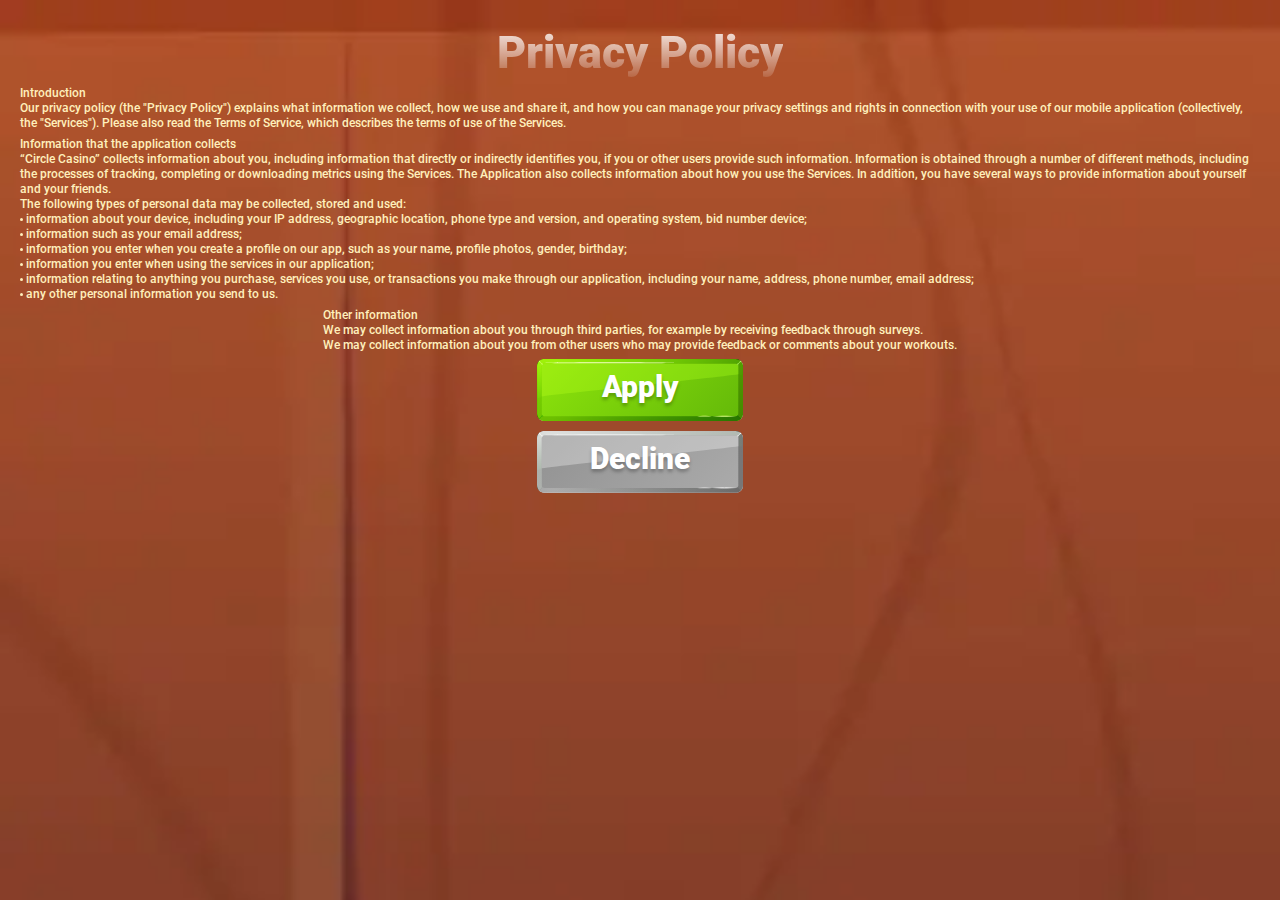
==== index.html @ 97df94d5 "commit 1 - new project" ====
<!DOCTYPE html>
<html lang="ru">

<head>
	<title>Circle casino</title>
	<meta charset="UTF-8">
	<meta name="format-detection" content="telephone=no">
	<!-- <style>body{opacity: 0;}</style> -->
	<link rel="stylesheet" href="css/style.min.css?_v=20220218115538">
	<link rel="shortcut icon" href="favicon.ico">
	<!-- <meta name="robots" content="noindex, nofollow"> -->
	<meta name="viewport" content="width=device-width, initial-scale=1.0">
</head>

<body>
	<div class="preloader">
		<div class="preloader__acces acces-preloader">
			<div class="acces-preloader__title text text_pre">
				Privacy Policy
			</div>
			<div class="acces-preloader__text text-pre">
				Introduction <br>
				Our privacy policy (the "Privacy Policy") explains what information we collect, how we use and share it,
				and how you can manage your privacy settings and rights in connection with your use of our mobile
				application (collectively, the "Services"). Please also read the Terms of Service, which describes the
				terms of use of the Services.
			</div>

			<div class="acces-preloader__text text-pre">
				Information that the application collects <br>
				“Circle Casino” collects information about you, including information that directly or indirectly identifies
				you, if you or other users provide such information. Information is obtained through a number of
				different methods, including the processes of tracking, completing or downloading metrics using the
				Services. The Application also collects information about how you use the Services. In addition, you have
				several ways to provide information about yourself and your friends.
				<ul class="preloader__list">
					<li class="preloader__text text-pre text-pre_list-main">The following types of personal data may be
						collected, stored and used:</li>
					<li class="preloader__text text-pre text-pre_list">information about your device, including your IP
						address, geographic location, phone type and version,
						and operating system, bid number device;</li>
					<li class="preloader__text text-pre text-pre_list">information such as your email address;</li>
					<li class="preloader__text text-pre text-pre_list">information you enter when you create a profile on
						our app, such as your name, profile photos, gender, birthday;</li>
					<li class="preloader__text text-pre text-pre_list">information you enter when using the services in
						our application; </li>
					<li class="preloader__text text-pre text-pre_list">information relating to anything you purchase,
						services you use, or transactions you make through our application, including your name, address,
						phone number, email address;</li>
					<li class="preloader__text text-pre text-pre_list">any other personal information you send to us.</li>
				</ul>
			</div>

			<div class="acces-preloader__text text-pre">
				Other information <br>
				We may collect information about you through third parties, for example by receiving feedback through
				surveys. <br>
				We may collect information about you from other users who may provide feedback or comments about your
				workouts.
			</div>

			<div class="acces-preloader__buttons">
				<button type="button" class="acces-preloader__button acces-preloader__button_apply">
					<img src="img/icons/btn-green.svg" alt="Image button">
					<div class="acces-preloader__button-text">Apply</div>
				</button>
				<button type="button" class="acces-preloader__button acces-preloader__button_decline">
					<img src="img/icons/btn-gray.svg" alt="Image button">
					<div class="acces-preloader__button-text">Decline</div>
				</button>
			</div>

		</div>
	</div>
	<main class="wrapper">
		<div class="wrapper__header header">
			<div class="header__row">
				<a href="#" class="header__back _hide">
					<img src="img/icons/btn-back.svg" alt="Image button">
				</a>
				<a href="#" class="header__wheel">
					<img src="img/icons/wheel.svg" alt="Image wheel">
				</a>
				<div class="header__points">
					<div class="header__gold">
						<img src="img/icons/gold.svg" alt="Image gold">
					</div>
					<div class="header__block-text">
						<p>20</p>
					</div>
				</div>
				<a href="shop.html" class="header__shop">
					<img src="img/icons/shop.svg" alt="Image shop">
				</a>
			</div>
		</div>
		<div class="wrapper__content content">
			<div class="content__box">
				<div class="content__images">
					<img src="img/main/wheel-main.svg" alt="Image wheel">
					<div class="content__image">
						<picture><source srcset="img/icons/logo.webp" type="image/webp"><img src="img/icons/logo.png" alt="Image logo"></picture>
					</div>
				</div>
				<div class="content__text">
					<p>level</p>
					<p>2</p>
				</div>
				<div class="content__body">
					<div class="content__slider swiper">
						<div class="content__wrapper swiper-wrapper">
							<div data-marker="3" class="content__slide swiper-slide">
								<div class="content__knife content__knife_one _lock">
									<img src="img/shop/knife-3.svg" alt="Image knife" class="_lock">
								</div>
							</div>
							<div data-marker="1" class="content__slide swiper-slide">
								<div class="content__knife content__knife_two">
									<img src="img/shop/knife-1.svg" alt="Image knife">
								</div>
							</div>
							<div data-marker="4" class="content__slide swiper-slide">
								<div class="content__knife content__knife_three _lock">
									<img src="img/shop/knife-4.svg" alt="Image knife" class="_lock">
								</div>
							</div>
							<div data-marker="2" class="content__slide swiper-slide">
								<div class="content__knife content__knife_four _lock">
									<img src="img/shop/knife-2.svg" alt="Image knife" class="_lock">
								</div>
							</div>
						</div>
					</div>
				</div>
				<!-- <a href="game.html" class="content__button"> -->
				<button type="button" class="content__button">
					<img src="img/icons/btn-green.svg" alt="Image button">
					<div class="content__button-text">play</div>
				</button>
			</div>
		</div>
	</main>

	<script src="js/app.min.js?_v=20220218115538"></script>
</body>

</html>
---- css/style.min.css ----
@charset "UTF-8";@font-face{font-family:Roboto;font-display:swap;src:url(../fonts/Roboto-Black.woff2) format("woff2"),url(../fonts/Roboto-Black.woff) format("woff");font-weight:900;font-style:normal}@font-face{font-family:Roboto;font-display:swap;src:url(../fonts/Roboto-Medium.woff2) format("woff2"),url(../fonts/Roboto-Medium.woff) format("woff");font-weight:500;font-style:normal}@font-face{font-family:Roboto;font-display:swap;src:url(../fonts/Roboto-Bold.woff2) format("woff2"),url(../fonts/Roboto-Bold.woff) format("woff");font-weight:700;font-style:normal}*{padding:0;margin:0;border:0}*,:after,:before{-webkit-box-sizing:border-box;box-sizing:border-box}body,html{height:100%;min-width:320px}body{color:#000;line-height:1;font-family:Roboto;font-size:1rem;-ms-text-size-adjust:100%;-moz-text-size-adjust:100%;-webkit-text-size-adjust:100%;-webkit-font-smoothing:antialiased;-moz-osx-font-smoothing:grayscale}button,input,textarea{font-family:Roboto;font-size:inherit}button{cursor:pointer;color:inherit;background-color:inherit}a{color:inherit}a:link,a:visited{text-decoration:none}a:hover{text-decoration:none}ul li{list-style:none}img{vertical-align:top}h1,h2,h3,h4,h5,h6{font-weight:inherit;font-size:inherit}body{opacity:0;visibility:hidden;position:relative;top:-120%;-webkit-transition:opacity .3s ease 0s;-o-transition:opacity .3s ease 0s;transition:opacity .3s ease 0s}body._lock{overflow:hidden;-ms-touch-action:none;touch-action:none}body._loaded{opacity:1;visibility:visible;top:0}.no-webp .wrapper{background:url(../img/main/bg.jpg) 0 0/cover no-repeat}.wrapper{min-height:100vh;display:none;-webkit-box-orient:vertical;-webkit-box-direction:normal;-ms-flex-direction:column;flex-direction:column;overflow:hidden;position:relative}.wrapper::before{content:"";position:absolute;top:-150%;left:0;width:100%;height:100%;background:rgba(43,42,42,.81);-webkit-transition:all .3s ease 1s;-o-transition:all .3s ease 1s;transition:all .3s ease 1s;z-index:2}.wrapper._visible{display:-webkit-box;display:-ms-flexbox;display:flex}.wrapper>main{-webkit-box-flex:1;-ms-flex:1 1 auto;flex:1 1 auto}.wrapper>*{min-width:0}.wrapper._bg::before{top:0}[class*=__container]{padding:0 .3125rem}.no-webp .preloader{background:url(../img/main/bg.jpg) 0 0/cover no-repeat}.preloader{width:100%;min-height:100%;-webkit-transition:opacity .5s ease 0s;-o-transition:opacity .5s ease 0s;transition:opacity .5s ease 0s}.preloader._hide{position:absolute;top:-150%;left:0;opacity:0;visibility:hidden;-webkit-transition:opacity .3s ease 0s;-o-transition:opacity .3s ease 0s;transition:opacity .3s ease 0s}.acces-preloader{padding:1.25rem 1.25rem 2.5rem;display:-webkit-box;display:-ms-flexbox;display:flex;-webkit-box-orient:vertical;-webkit-box-direction:normal;-ms-flex-direction:column;flex-direction:column;-webkit-box-pack:center;-ms-flex-pack:center;justify-content:center;-webkit-box-align:center;-ms-flex-align:center;align-items:center;overflow:auto}.acces-preloader._hide{display:none}.acces-preloader__text{padding-bottom:.375rem}.acces-preloader__buttons{display:-webkit-box;display:-ms-flexbox;display:flex;-webkit-box-orient:vertical;-webkit-box-direction:normal;-ms-flex-direction:column;flex-direction:column;-webkit-box-align:center;-ms-flex-align:center;align-items:center;gap:.625rem}.acces-preloader__button{position:relative}.acces-preloader__button:active{-webkit-transform:translateY(2px);-ms-transform:translateY(2px);transform:translateY(2px)}.acces-preloader__button img{width:12.875rem}.acces-preloader__button-text{position:absolute;top:.625rem;left:50%;-webkit-transform:translateX(-50%);-ms-transform:translateX(-50%);transform:translateX(-50%);font-weight:900;font-size:1.875rem;line-height:2.1875rem;color:#fff;text-shadow:0 3.35135px 3.35135px rgba(0,0,0,.25)}.text-pre{line-height:.9375rem;font-weight:500;font-size:.75rem;color:#fff0bc}.text-pre_list{padding-left:.375rem;position:relative}.text-pre_list::before{content:"";position:absolute;top:6px;left:0;width:3px;height:3px;border-radius:50%;background-color:#fff0bc}.header{position:relative;z-index:1;padding:0 .625rem}.header__row{display:-ms-grid;display:grid;-ms-grid-columns:3.4375rem 1fr 3.4375rem;grid-template-columns:3.4375rem 1fr 3.4375rem;gap:1rem;padding-top:1.625rem}.header__back{-ms-grid-column-align:center;justify-self:center}.header__back._hide{display:none}.header__back._not-visible{opacity:0;visibility:hidden}.header__wheel{-ms-grid-column-align:center;justify-self:center}.header__wheel._hide{display:none}.header__points{display:-webkit-box;display:-ms-flexbox;display:flex;position:relative}.header__gold{position:absolute;top:-4px;left:-8px}.header__gold img{width:3.75rem}.header__block-text{background:#512418;border-radius:26.5px;-webkit-box-flex:1;-ms-flex:1 1 100%;flex:1 1 100%;display:-webkit-box;display:-ms-flexbox;display:flex;-webkit-box-pack:center;-ms-flex-pack:center;justify-content:center;-webkit-box-align:center;-ms-flex-align:center;align-items:center}.header__block-text._anim p{-webkit-animation:move-points 1s ease;animation:move-points 1s ease}.header__block-text p{font-weight:700;line-height:19px;color:#fff}.header__shop{-ms-grid-column-align:center;justify-self:center}.header__home{-ms-flex-item-align:center;-ms-grid-row-align:center;align-self:center}.content{min-height:calc(100vh - 4.625rem)}.content__box{padding-bottom:4.6875rem}.content__images{position:relative;display:-webkit-box;display:-ms-flexbox;display:flex;-webkit-box-pack:center;-ms-flex-pack:center;justify-content:center;padding-top:.625rem;margin-bottom:1.25rem}.content__images>img{max-width:15.625rem}.content__image{position:absolute;top:-2.5rem;left:50%;-webkit-transform:translateX(-50%);-ms-transform:translateX(-50%);transform:translateX(-50%)}.content__text{width:14.4375rem;height:3.625rem;background:#512418;-webkit-box-shadow:0 4px 0 rgba(155,88,60,.28);box-shadow:0 4px 0 rgba(155,88,60,.28);border-radius:19px;display:-webkit-box;display:-ms-flexbox;display:flex;-webkit-box-pack:center;-ms-flex-pack:center;justify-content:center;-webkit-box-align:center;-ms-flex-align:center;align-items:center;-webkit-box-orient:vertical;-webkit-box-direction:normal;-ms-flex-direction:column;flex-direction:column;margin:0 auto}.content__text p{font-weight:500;line-height:1.1875rem;color:#fff}.content__body{margin-top:1.25rem;min-width:0;margin-bottom:2.5rem}.content__slider{width:100%;height:100%}.content__wrapper{-webkit-box-align:center;-ms-flex-align:center;align-items:center}.content__slide{-webkit-transform:scale(.7);-ms-transform:scale(.7);transform:scale(.7);-webkit-transition:all .3s ease 0s;-o-transition:all .3s ease 0s;transition:all .3s ease 0s}.content__knife{position:relative}.content__knife img{width:8.125rem}.content__knife img._lock{opacity:.5}.content__knife._lock::before{content:"";background:url(../img/icons/lock.svg) center no-repeat;position:absolute;top:50%;left:50%;width:40px;height:40px;-webkit-transform:translate(-50%,-50%) rotate(67deg);-ms-transform:translate(-50%,-50%) rotate(67deg);transform:translate(-50%,-50%) rotate(67deg);z-index:1}.content__knife_one{-webkit-transform:rotate(-70deg);-ms-transform:rotate(-70deg);transform:rotate(-70deg)}.content__knife_three{-webkit-transform:rotate(-65deg);-ms-transform:rotate(-65deg);transform:rotate(-65deg)}.content__knife_three img{width:8.75rem}.content__knife_four{-webkit-transform:rotate(-50deg);-ms-transform:rotate(-50deg);transform:rotate(-50deg)}.content__knife_four img{max-width:5.625rem}.content__knife_four._lock::before{-webkit-transform:translate(-50%,-50%) rotate(50deg);-ms-transform:translate(-50%,-50%) rotate(50deg);transform:translate(-50%,-50%) rotate(50deg)}.content__button{display:block;text-align:center;position:relative;margin:0 auto}.content__button:not(:last-child){margin-bottom:.9375rem}.content__button:active{-webkit-transform:translateY(3px);-ms-transform:translateY(3px);transform:translateY(3px)}.content__button_back{display:none}.content__button_back img{width:246px}.content__button_back._visible{display:block}.content__button-text{position:absolute;top:10px;left:50%;-webkit-transform:translateX(-50%);-ms-transform:translateX(-50%);transform:translateX(-50%);font-weight:900;font-size:2.25rem;line-height:2.625rem;color:#fff;text-transform:uppercase;text-shadow:0 4px 4px rgba(0,0,0,.25)}.content__button-text_again{text-transform:none;white-space:nowrap}.swiper-slide-active{-webkit-transform:scale(1.2);-ms-transform:scale(1.2);transform:scale(1.2)}.shop__box{margin-top:1.25rem;display:-webkit-box;display:-ms-flexbox;display:flex;-webkit-box-orient:vertical;-webkit-box-direction:normal;-ms-flex-direction:column;flex-direction:column;-webkit-box-align:center;-ms-flex-align:center;align-items:center;text-transform:uppercase;margin-bottom:1.875rem}.shop__text{padding-bottom:1.25rem}.shop__row{display:-ms-grid;display:grid;-ms-grid-rows:1fr .625rem 1fr;-ms-grid-columns:1fr .625rem 1fr;grid-template:1fr 1fr/1fr 1fr;gap:.625rem}.shop__item{display:-webkit-box;display:-ms-flexbox;display:flex;-webkit-box-orient:vertical;-webkit-box-direction:normal;-ms-flex-direction:column;flex-direction:column;-webkit-box-align:center;-ms-flex-align:center;align-items:center}.shop__item._buy .shop__button_green{display:none}.shop__item._buy .shop__button._hide{display:block}.shop__top{display:-webkit-box;display:-ms-flexbox;display:flex;-webkit-box-align:center;-ms-flex-align:center;align-items:center;gap:.625rem;padding-bottom:.5rem}.shop__top img{max-width:1.5625rem}.shop__sub-text{font-weight:900;font-size:1.125rem;line-height:1.3125rem;color:#fff}.shop__image-box{width:9.875rem;height:9.875rem;background:-o-radial-gradient(50% 50%,50% 50%,#ffc700 0,#f90 100%);background:radial-gradient(50% 50% at 50% 50%,#ffc700 0,#f90 100%);-webkit-box-shadow:0 4px 4px rgba(0,0,0,.25);box-shadow:0 4px 4px rgba(0,0,0,.25);border-radius:26px;display:-webkit-box;display:-ms-flexbox;display:flex;-webkit-box-pack:center;-ms-flex-pack:center;justify-content:center;margin-bottom:.625rem}.shop__button{position:relative;display:block}.shop__button:active{-webkit-transform:translateY(2px);-ms-transform:translateY(2px);transform:translateY(2px)}.shop__button img{max-width:8.75rem}.shop__button_gray{pointer-events:none}.shop__button._hide{display:none}.shop__buy{position:absolute;top:10px;left:50%;-webkit-transform:translateX(-50%);-ms-transform:translateX(-50%);transform:translateX(-50%);z-index:1;font-weight:900;font-size:1.125rem;line-height:1.3125rem;color:#fff;text-shadow:0 2.27642px 2.27642px rgba(0,0,0,.25)}.text{font-weight:900;font-size:3.5rem;line-height:4.125rem;background-image:-webkit-gradient(linear,left top,left bottom,from(#fff),to(rgba(255,255,255,0)));background-image:-o-linear-gradient(top,#fff,rgba(255,255,255,0));background-image:linear-gradient(to bottom,#fff,rgba(255,255,255,0));-webkit-background-clip:text;-webkit-text-fill-color:transparent}.text_pre{font-size:45px}.game__box{display:-webkit-box;display:-ms-flexbox;display:flex;-webkit-box-orient:vertical;-webkit-box-direction:normal;-ms-flex-direction:column;flex-direction:column;-webkit-box-align:center;-ms-flex-align:center;align-items:center;margin-top:1.875rem}.game__title{font-weight:700;font-size:2.5rem;line-height:2.9375rem;color:#fff;margin-bottom:.625rem}.game__bullets{display:-webkit-box;display:-ms-flexbox;display:flex;-webkit-box-pack:center;-ms-flex-pack:center;justify-content:center;gap:.5rem;margin-bottom:.9375rem}.game__bullet{width:.75rem;height:.75rem;background:#fff;border-radius:50%}.game__bullet._active{background:#ffd953}.item-game__circle{position:relative}.item-game__circle-hiden-button{position:absolute;top:50%;left:50%;width:100%;height:100%;-webkit-transform:translate(-50%,-50%);-ms-transform:translate(-50%,-50%);transform:translate(-50%,-50%)}.item-game__wheel{margin-bottom:4.6875rem;position:relative}.item-game__arrow{position:absolute;bottom:3.125rem;left:5.625rem;opacity:0}.item-game__pin{position:absolute;bottom:-10rem;left:8.4375rem;opacity:0}.item-game__pin._visible{opacity:1;bottom:-1.9375rem;left:3.875rem;-webkit-transition:all .4s ease .8s;-o-transition:all .4s ease .8s;transition:all .4s ease .8s}.item-game__pin img{max-width:3.125rem}.item-game__pin_one{-webkit-transform:rotate(28deg);-ms-transform:rotate(28deg);transform:rotate(28deg)}.item-game__pin_two{-webkit-transform:rotate(-20deg);-ms-transform:rotate(-20deg);transform:rotate(-20deg)}.item-game__pin_two img{max-width:2.5rem}.item-game__pin_three{-webkit-transform:rotate(-40deg);-ms-transform:rotate(-40deg);transform:rotate(-40deg)}.item-game__pin_four{-webkit-transform:rotate(-35deg);-ms-transform:rotate(-35deg);transform:rotate(-35deg)}.item-game__knifes{position:relative;margin-bottom:2.5rem}.item-game__knife{text-align:center}.item-game__knife._hide{display:none}.item-game__knife_one{-webkit-transform:rotate(27deg);-ms-transform:rotate(27deg);transform:rotate(27deg)}.item-game__knife_two{-webkit-transform:rotate(-21deg);-ms-transform:rotate(-21deg);transform:rotate(-21deg)}.item-game__knife_two img{width:5.125rem}.item-game__knife_three{-webkit-transform:rotate(-41deg);-ms-transform:rotate(-41deg);transform:rotate(-41deg)}.item-game__knife_three img{width:7.875rem}.item-game__knife_four{-webkit-transform:rotate(-35deg);-ms-transform:rotate(-35deg);transform:rotate(-35deg)}.item-game__knife_four img{width:7.875rem}.item-game__min-knifes{display:-webkit-box;display:-ms-flexbox;display:flex;-webkit-box-orient:vertical;-webkit-box-direction:normal;-ms-flex-direction:column;flex-direction:column;position:absolute;bottom:-.625rem;left:0}.count-peace-10,.count-peace-11,.count-peace-12,.count-peace-2,.count-peace-3,.count-peace-4,.count-peace-8,.count-peace-9,.gold-peace-10,.gold-peace-11,.gold-peace-12,.gold-peace-2,.gold-peace-3,.gold-peace-4,.gold-peace-8,.gold-peace-9,.knife-peace-7{opacity:0}.count-peace-10._visible,.count-peace-11._visible,.count-peace-12._visible,.count-peace-2._visible,.count-peace-3._visible,.count-peace-4._visible,.count-peace-8._visible,.count-peace-9._visible,.gold-peace-10._visible,.gold-peace-11._visible,.gold-peace-12._visible,.gold-peace-2._visible,.gold-peace-3._visible,.gold-peace-4._visible,.gold-peace-8._visible,.gold-peace-9._visible,.knife-peace-7._visible{opacity:1}.play-again{display:-webkit-box;display:-ms-flexbox;display:flex;-webkit-box-orient:vertical;-webkit-box-direction:normal;-ms-flex-direction:column;flex-direction:column;-webkit-box-pack:center;-ms-flex-pack:center;justify-content:center;-webkit-box-align:center;-ms-flex-align:center;align-items:center;position:absolute;top:-150%;left:0;width:100%;min-height:100vh;z-index:2;padding-top:1.875rem;-webkit-transition:all .3s ease 1s;-o-transition:all .3s ease 1s;transition:all .3s ease 1s}.play-again._visible{top:0}.play-again__line{position:relative;margin-bottom:.9375rem}.play-again__count{position:absolute;top:50%;left:50%;-webkit-transform:translate(-50%,-50%);-ms-transform:translate(-50%,-50%);transform:translate(-50%,-50%);font-weight:700;font-size:5.8125rem;line-height:6.875rem;color:#fff}.play-again__gold-points{display:-webkit-box;display:-ms-flexbox;display:flex;-webkit-box-align:center;-ms-flex-align:center;align-items:center;gap:.5rem;margin-bottom:1.25rem}.play-again__gold img{max-width:2.375rem;-webkit-transform:rotate(-20deg);-ms-transform:rotate(-20deg);transform:rotate(-20deg)}.play-again__gold-count{font-weight:700;font-size:2.1875rem;line-height:2.5625rem;color:#fff}@-webkit-keyframes move-points{0%{color:red}20%{-webkit-transform:rotate(-.01deg);transform:rotate(-.01deg);color:red}35%{-webkit-transform:rotate(10deg);transform:rotate(10deg);color:red;font-size:1.25rem}45%{-webkit-transform:rotate(-10deg);transform:rotate(-10deg);color:red;font-size:1.25rem}55%{-webkit-transform:rotate(10deg);transform:rotate(10deg);color:red;font-size:1.25rem}65%{-webkit-transform:rotate(0);transform:rotate(0);color:red;font-size:1.25rem}100%{color:red;font-size:1rem}}@keyframes move-points{0%{color:red}20%{-webkit-transform:rotate(-.01deg);transform:rotate(-.01deg);color:red}35%{-webkit-transform:rotate(10deg);transform:rotate(10deg);color:red;font-size:1.25rem}45%{-webkit-transform:rotate(-10deg);transform:rotate(-10deg);color:red;font-size:1.25rem}55%{-webkit-transform:rotate(10deg);transform:rotate(10deg);color:red;font-size:1.25rem}65%{-webkit-transform:rotate(0);transform:rotate(0);color:red;font-size:1.25rem}100%{color:red;font-size:1rem}}.swiper{overflow:initial}.swiper-wrapper{width:100%;height:100%;-webkit-box-sizing:content-box;box-sizing:content-box;display:-webkit-box;display:-ms-flexbox;display:flex;position:relative}.swiper-vertical .swiper-wrapper{-webkit-box-orient:vertical;-webkit-box-direction:normal;-ms-flex-direction:column;flex-direction:column}.swiper-autoheight .swiper-wrapper{-webkit-box-align:start;-ms-flex-align:start;align-items:flex-start}.swiper-initialized .swiper-slide{-ms-flex-negative:0;flex-shrink:0}.swiper-android .swiper-slide,.swiper-android .swiper-wrapper{-webkit-transform:translate3d(0,0,0);transform:translate3d(0,0,0)}.swiper-button-lock{display:none!important}.webp .wrapper{background:url(../img/main/bg.webp) 0 0/cover no-repeat}.webp .preloader{background:url(../img/main/bg.webp) 0 0/cover no-repeat}
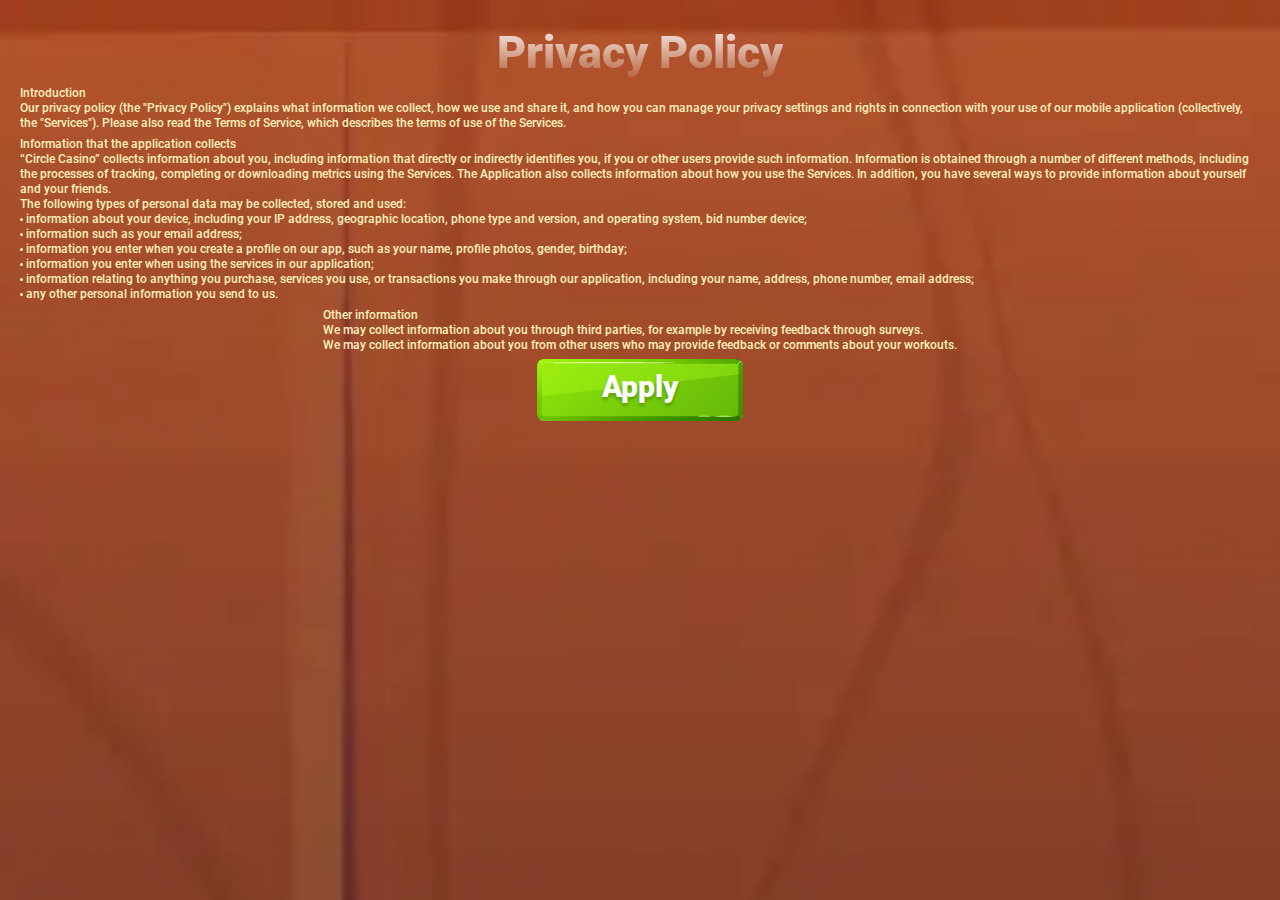
==== commit bd116d2b: "commit 3 - add bonus game" ====
--- a/index.html
+++ b/index.html
@@ -6,7 +6,7 @@
 	<meta charset="UTF-8">
 	<meta name="format-detection" content="telephone=no">
 	<!-- <style>body{opacity: 0;}</style> -->
-	<link rel="stylesheet" href="css/style.min.css?_v=20220218115538">
+	<link rel="stylesheet" href="css/style.min.css?_v=20220218145738">
 	<link rel="shortcut icon" href="favicon.ico">
 	<!-- <meta name="robots" content="noindex, nofollow"> -->
 	<meta name="viewport" content="width=device-width, initial-scale=1.0">
@@ -58,18 +58,10 @@
 				We may collect information about you from other users who may provide feedback or comments about your
 				workouts.
 			</div>
-
-			<div class="acces-preloader__buttons">
-				<button type="button" class="acces-preloader__button acces-preloader__button_apply">
-					<img src="img/icons/btn-green.svg" alt="Image button">
-					<div class="acces-preloader__button-text">Apply</div>
-				</button>
-				<button type="button" class="acces-preloader__button acces-preloader__button_decline">
-					<img src="img/icons/btn-gray.svg" alt="Image button">
-					<div class="acces-preloader__button-text">Decline</div>
-				</button>
-			</div>
-
+			<button type="button" class="acces-preloader__button acces-preloader__button_apply">
+				<img src="img/icons/btn-green.svg" alt="Image button">
+				<div class="acces-preloader__button-text">Apply</div>
+			</button>
 		</div>
 	</div>
 	<main class="wrapper">
@@ -78,7 +70,7 @@
 				<a href="#" class="header__back _hide">
 					<img src="img/icons/btn-back.svg" alt="Image button">
 				</a>
-				<a href="#" class="header__wheel">
+				<a href="bonus-game.html" class="header__wheel">
 					<img src="img/icons/wheel.svg" alt="Image wheel">
 				</a>
 				<div class="header__points">
@@ -132,7 +124,6 @@
 						</div>
 					</div>
 				</div>
-				<!-- <a href="game.html" class="content__button"> -->
 				<button type="button" class="content__button">
 					<img src="img/icons/btn-green.svg" alt="Image button">
 					<div class="content__button-text">play</div>
@@ -141,7 +132,7 @@
 		</div>
 	</main>
 
-	<script src="js/app.min.js?_v=20220218115538"></script>
+	<script src="js/app.min.js?_v=20220218145738"></script>
 </body>
 
 </html>--- a/css/style.min.css
+++ b/css/style.min.css
@@ -1 +1 @@
-@charset "UTF-8";@font-face{font-family:Roboto;font-display:swap;src:url(../fonts/Roboto-Black.woff2) format("woff2"),url(../fonts/Roboto-Black.woff) format("woff");font-weight:900;font-style:normal}@font-face{font-family:Roboto;font-display:swap;src:url(../fonts/Roboto-Medium.woff2) format("woff2"),url(../fonts/Roboto-Medium.woff) format("woff");font-weight:500;font-style:normal}@font-face{font-family:Roboto;font-display:swap;src:url(../fonts/Roboto-Bold.woff2) format("woff2"),url(../fonts/Roboto-Bold.woff) format("woff");font-weight:700;font-style:normal}*{padding:0;margin:0;border:0}*,:after,:before{-webkit-box-sizing:border-box;box-sizing:border-box}body,html{height:100%;min-width:320px}body{color:#000;line-height:1;font-family:Roboto;font-size:1rem;-ms-text-size-adjust:100%;-moz-text-size-adjust:100%;-webkit-text-size-adjust:100%;-webkit-font-smoothing:antialiased;-moz-osx-font-smoothing:grayscale}button,input,textarea{font-family:Roboto;font-size:inherit}button{cursor:pointer;color:inherit;background-color:inherit}a{color:inherit}a:link,a:visited{text-decoration:none}a:hover{text-decoration:none}ul li{list-style:none}img{vertical-align:top}h1,h2,h3,h4,h5,h6{font-weight:inherit;font-size:inherit}body{opacity:0;visibility:hidden;position:relative;top:-120%;-webkit-transition:opacity .3s ease 0s;-o-transition:opacity .3s ease 0s;transition:opacity .3s ease 0s}body._lock{overflow:hidden;-ms-touch-action:none;touch-action:none}body._loaded{opacity:1;visibility:visible;top:0}.no-webp .wrapper{background:url(../img/main/bg.jpg) 0 0/cover no-repeat}.wrapper{min-height:100vh;display:none;-webkit-box-orient:vertical;-webkit-box-direction:normal;-ms-flex-direction:column;flex-direction:column;overflow:hidden;position:relative}.wrapper::before{content:"";position:absolute;top:-150%;left:0;width:100%;height:100%;background:rgba(43,42,42,.81);-webkit-transition:all .3s ease 1s;-o-transition:all .3s ease 1s;transition:all .3s ease 1s;z-index:2}.wrapper._visible{display:-webkit-box;display:-ms-flexbox;display:flex}.wrapper>main{-webkit-box-flex:1;-ms-flex:1 1 auto;flex:1 1 auto}.wrapper>*{min-width:0}.wrapper._bg::before{top:0}[class*=__container]{padding:0 .3125rem}.no-webp .preloader{background:url(../img/main/bg.jpg) 0 0/cover no-repeat}.preloader{width:100%;min-height:100%;-webkit-transition:opacity .5s ease 0s;-o-transition:opacity .5s ease 0s;transition:opacity .5s ease 0s}.preloader._hide{position:absolute;top:-150%;left:0;opacity:0;visibility:hidden;-webkit-transition:opacity .3s ease 0s;-o-transition:opacity .3s ease 0s;transition:opacity .3s ease 0s}.acces-preloader{padding:1.25rem 1.25rem 2.5rem;display:-webkit-box;display:-ms-flexbox;display:flex;-webkit-box-orient:vertical;-webkit-box-direction:normal;-ms-flex-direction:column;flex-direction:column;-webkit-box-pack:center;-ms-flex-pack:center;justify-content:center;-webkit-box-align:center;-ms-flex-align:center;align-items:center;overflow:auto}.acces-preloader._hide{display:none}.acces-preloader__text{padding-bottom:.375rem}.acces-preloader__buttons{display:-webkit-box;display:-ms-flexbox;display:flex;-webkit-box-orient:vertical;-webkit-box-direction:normal;-ms-flex-direction:column;flex-direction:column;-webkit-box-align:center;-ms-flex-align:center;align-items:center;gap:.625rem}.acces-preloader__button{position:relative}.acces-preloader__button:active{-webkit-transform:translateY(2px);-ms-transform:translateY(2px);transform:translateY(2px)}.acces-preloader__button img{width:12.875rem}.acces-preloader__button-text{position:absolute;top:.625rem;left:50%;-webkit-transform:translateX(-50%);-ms-transform:translateX(-50%);transform:translateX(-50%);font-weight:900;font-size:1.875rem;line-height:2.1875rem;color:#fff;text-shadow:0 3.35135px 3.35135px rgba(0,0,0,.25)}.text-pre{line-height:.9375rem;font-weight:500;font-size:.75rem;color:#fff0bc}.text-pre_list{padding-left:.375rem;position:relative}.text-pre_list::before{content:"";position:absolute;top:6px;left:0;width:3px;height:3px;border-radius:50%;background-color:#fff0bc}.header{position:relative;z-index:1;padding:0 .625rem}.header__row{display:-ms-grid;display:grid;-ms-grid-columns:3.4375rem 1fr 3.4375rem;grid-template-columns:3.4375rem 1fr 3.4375rem;gap:1rem;padding-top:1.625rem}.header__back{-ms-grid-column-align:center;justify-self:center}.header__back._hide{display:none}.header__back._not-visible{opacity:0;visibility:hidden}.header__wheel{-ms-grid-column-align:center;justify-self:center}.header__wheel._hide{display:none}.header__points{display:-webkit-box;display:-ms-flexbox;display:flex;position:relative}.header__gold{position:absolute;top:-4px;left:-8px}.header__gold img{width:3.75rem}.header__block-text{background:#512418;border-radius:26.5px;-webkit-box-flex:1;-ms-flex:1 1 100%;flex:1 1 100%;display:-webkit-box;display:-ms-flexbox;display:flex;-webkit-box-pack:center;-ms-flex-pack:center;justify-content:center;-webkit-box-align:center;-ms-flex-align:center;align-items:center}.header__block-text._anim p{-webkit-animation:move-points 1s ease;animation:move-points 1s ease}.header__block-text p{font-weight:700;line-height:19px;color:#fff}.header__shop{-ms-grid-column-align:center;justify-self:center}.header__home{-ms-flex-item-align:center;-ms-grid-row-align:center;align-self:center}.content{min-height:calc(100vh - 4.625rem)}.content__box{padding-bottom:4.6875rem}.content__images{position:relative;display:-webkit-box;display:-ms-flexbox;display:flex;-webkit-box-pack:center;-ms-flex-pack:center;justify-content:center;padding-top:.625rem;margin-bottom:1.25rem}.content__images>img{max-width:15.625rem}.content__image{position:absolute;top:-2.5rem;left:50%;-webkit-transform:translateX(-50%);-ms-transform:translateX(-50%);transform:translateX(-50%)}.content__text{width:14.4375rem;height:3.625rem;background:#512418;-webkit-box-shadow:0 4px 0 rgba(155,88,60,.28);box-shadow:0 4px 0 rgba(155,88,60,.28);border-radius:19px;display:-webkit-box;display:-ms-flexbox;display:flex;-webkit-box-pack:center;-ms-flex-pack:center;justify-content:center;-webkit-box-align:center;-ms-flex-align:center;align-items:center;-webkit-box-orient:vertical;-webkit-box-direction:normal;-ms-flex-direction:column;flex-direction:column;margin:0 auto}.content__text p{font-weight:500;line-height:1.1875rem;color:#fff}.content__body{margin-top:1.25rem;min-width:0;margin-bottom:2.5rem}.content__slider{width:100%;height:100%}.content__wrapper{-webkit-box-align:center;-ms-flex-align:center;align-items:center}.content__slide{-webkit-transform:scale(.7);-ms-transform:scale(.7);transform:scale(.7);-webkit-transition:all .3s ease 0s;-o-transition:all .3s ease 0s;transition:all .3s ease 0s}.content__knife{position:relative}.content__knife img{width:8.125rem}.content__knife img._lock{opacity:.5}.content__knife._lock::before{content:"";background:url(../img/icons/lock.svg) center no-repeat;position:absolute;top:50%;left:50%;width:40px;height:40px;-webkit-transform:translate(-50%,-50%) rotate(67deg);-ms-transform:translate(-50%,-50%) rotate(67deg);transform:translate(-50%,-50%) rotate(67deg);z-index:1}.content__knife_one{-webkit-transform:rotate(-70deg);-ms-transform:rotate(-70deg);transform:rotate(-70deg)}.content__knife_three{-webkit-transform:rotate(-65deg);-ms-transform:rotate(-65deg);transform:rotate(-65deg)}.content__knife_three img{width:8.75rem}.content__knife_four{-webkit-transform:rotate(-50deg);-ms-transform:rotate(-50deg);transform:rotate(-50deg)}.content__knife_four img{max-width:5.625rem}.content__knife_four._lock::before{-webkit-transform:translate(-50%,-50%) rotate(50deg);-ms-transform:translate(-50%,-50%) rotate(50deg);transform:translate(-50%,-50%) rotate(50deg)}.content__button{display:block;text-align:center;position:relative;margin:0 auto}.content__button:not(:last-child){margin-bottom:.9375rem}.content__button:active{-webkit-transform:translateY(3px);-ms-transform:translateY(3px);transform:translateY(3px)}.content__button_back{display:none}.content__button_back img{width:246px}.content__button_back._visible{display:block}.content__button-text{position:absolute;top:10px;left:50%;-webkit-transform:translateX(-50%);-ms-transform:translateX(-50%);transform:translateX(-50%);font-weight:900;font-size:2.25rem;line-height:2.625rem;color:#fff;text-transform:uppercase;text-shadow:0 4px 4px rgba(0,0,0,.25)}.content__button-text_again{text-transform:none;white-space:nowrap}.swiper-slide-active{-webkit-transform:scale(1.2);-ms-transform:scale(1.2);transform:scale(1.2)}.shop__box{margin-top:1.25rem;display:-webkit-box;display:-ms-flexbox;display:flex;-webkit-box-orient:vertical;-webkit-box-direction:normal;-ms-flex-direction:column;flex-direction:column;-webkit-box-align:center;-ms-flex-align:center;align-items:center;text-transform:uppercase;margin-bottom:1.875rem}.shop__text{padding-bottom:1.25rem}.shop__row{display:-ms-grid;display:grid;-ms-grid-rows:1fr .625rem 1fr;-ms-grid-columns:1fr .625rem 1fr;grid-template:1fr 1fr/1fr 1fr;gap:.625rem}.shop__item{display:-webkit-box;display:-ms-flexbox;display:flex;-webkit-box-orient:vertical;-webkit-box-direction:normal;-ms-flex-direction:column;flex-direction:column;-webkit-box-align:center;-ms-flex-align:center;align-items:center}.shop__item._buy .shop__button_green{display:none}.shop__item._buy .shop__button._hide{display:block}.shop__top{display:-webkit-box;display:-ms-flexbox;display:flex;-webkit-box-align:center;-ms-flex-align:center;align-items:center;gap:.625rem;padding-bottom:.5rem}.shop__top img{max-width:1.5625rem}.shop__sub-text{font-weight:900;font-size:1.125rem;line-height:1.3125rem;color:#fff}.shop__image-box{width:9.875rem;height:9.875rem;background:-o-radial-gradient(50% 50%,50% 50%,#ffc700 0,#f90 100%);background:radial-gradient(50% 50% at 50% 50%,#ffc700 0,#f90 100%);-webkit-box-shadow:0 4px 4px rgba(0,0,0,.25);box-shadow:0 4px 4px rgba(0,0,0,.25);border-radius:26px;display:-webkit-box;display:-ms-flexbox;display:flex;-webkit-box-pack:center;-ms-flex-pack:center;justify-content:center;margin-bottom:.625rem}.shop__button{position:relative;display:block}.shop__button:active{-webkit-transform:translateY(2px);-ms-transform:translateY(2px);transform:translateY(2px)}.shop__button img{max-width:8.75rem}.shop__button_gray{pointer-events:none}.shop__button._hide{display:none}.shop__buy{position:absolute;top:10px;left:50%;-webkit-transform:translateX(-50%);-ms-transform:translateX(-50%);transform:translateX(-50%);z-index:1;font-weight:900;font-size:1.125rem;line-height:1.3125rem;color:#fff;text-shadow:0 2.27642px 2.27642px rgba(0,0,0,.25)}.text{font-weight:900;font-size:3.5rem;line-height:4.125rem;background-image:-webkit-gradient(linear,left top,left bottom,from(#fff),to(rgba(255,255,255,0)));background-image:-o-linear-gradient(top,#fff,rgba(255,255,255,0));background-image:linear-gradient(to bottom,#fff,rgba(255,255,255,0));-webkit-background-clip:text;-webkit-text-fill-color:transparent}.text_pre{font-size:45px}.game__box{display:-webkit-box;display:-ms-flexbox;display:flex;-webkit-box-orient:vertical;-webkit-box-direction:normal;-ms-flex-direction:column;flex-direction:column;-webkit-box-align:center;-ms-flex-align:center;align-items:center;margin-top:1.875rem}.game__title{font-weight:700;font-size:2.5rem;line-height:2.9375rem;color:#fff;margin-bottom:.625rem}.game__bullets{display:-webkit-box;display:-ms-flexbox;display:flex;-webkit-box-pack:center;-ms-flex-pack:center;justify-content:center;gap:.5rem;margin-bottom:.9375rem}.game__bullet{width:.75rem;height:.75rem;background:#fff;border-radius:50%}.game__bullet._active{background:#ffd953}.item-game__circle{position:relative}.item-game__circle-hiden-button{position:absolute;top:50%;left:50%;width:100%;height:100%;-webkit-transform:translate(-50%,-50%);-ms-transform:translate(-50%,-50%);transform:translate(-50%,-50%)}.item-game__wheel{margin-bottom:4.6875rem;position:relative}.item-game__arrow{position:absolute;bottom:3.125rem;left:5.625rem;opacity:0}.item-game__pin{position:absolute;bottom:-10rem;left:8.4375rem;opacity:0}.item-game__pin._visible{opacity:1;bottom:-1.9375rem;left:3.875rem;-webkit-transition:all .4s ease .8s;-o-transition:all .4s ease .8s;transition:all .4s ease .8s}.item-game__pin img{max-width:3.125rem}.item-game__pin_one{-webkit-transform:rotate(28deg);-ms-transform:rotate(28deg);transform:rotate(28deg)}.item-game__pin_two{-webkit-transform:rotate(-20deg);-ms-transform:rotate(-20deg);transform:rotate(-20deg)}.item-game__pin_two img{max-width:2.5rem}.item-game__pin_three{-webkit-transform:rotate(-40deg);-ms-transform:rotate(-40deg);transform:rotate(-40deg)}.item-game__pin_four{-webkit-transform:rotate(-35deg);-ms-transform:rotate(-35deg);transform:rotate(-35deg)}.item-game__knifes{position:relative;margin-bottom:2.5rem}.item-game__knife{text-align:center}.item-game__knife._hide{display:none}.item-game__knife_one{-webkit-transform:rotate(27deg);-ms-transform:rotate(27deg);transform:rotate(27deg)}.item-game__knife_two{-webkit-transform:rotate(-21deg);-ms-transform:rotate(-21deg);transform:rotate(-21deg)}.item-game__knife_two img{width:5.125rem}.item-game__knife_three{-webkit-transform:rotate(-41deg);-ms-transform:rotate(-41deg);transform:rotate(-41deg)}.item-game__knife_three img{width:7.875rem}.item-game__knife_four{-webkit-transform:rotate(-35deg);-ms-transform:rotate(-35deg);transform:rotate(-35deg)}.item-game__knife_four img{width:7.875rem}.item-game__min-knifes{display:-webkit-box;display:-ms-flexbox;display:flex;-webkit-box-orient:vertical;-webkit-box-direction:normal;-ms-flex-direction:column;flex-direction:column;position:absolute;bottom:-.625rem;left:0}.count-peace-10,.count-peace-11,.count-peace-12,.count-peace-2,.count-peace-3,.count-peace-4,.count-peace-8,.count-peace-9,.gold-peace-10,.gold-peace-11,.gold-peace-12,.gold-peace-2,.gold-peace-3,.gold-peace-4,.gold-peace-8,.gold-peace-9,.knife-peace-7{opacity:0}.count-peace-10._visible,.count-peace-11._visible,.count-peace-12._visible,.count-peace-2._visible,.count-peace-3._visible,.count-peace-4._visible,.count-peace-8._visible,.count-peace-9._visible,.gold-peace-10._visible,.gold-peace-11._visible,.gold-peace-12._visible,.gold-peace-2._visible,.gold-peace-3._visible,.gold-peace-4._visible,.gold-peace-8._visible,.gold-peace-9._visible,.knife-peace-7._visible{opacity:1}.play-again{display:-webkit-box;display:-ms-flexbox;display:flex;-webkit-box-orient:vertical;-webkit-box-direction:normal;-ms-flex-direction:column;flex-direction:column;-webkit-box-pack:center;-ms-flex-pack:center;justify-content:center;-webkit-box-align:center;-ms-flex-align:center;align-items:center;position:absolute;top:-150%;left:0;width:100%;min-height:100vh;z-index:2;padding-top:1.875rem;-webkit-transition:all .3s ease 1s;-o-transition:all .3s ease 1s;transition:all .3s ease 1s}.play-again._visible{top:0}.play-again__line{position:relative;margin-bottom:.9375rem}.play-again__count{position:absolute;top:50%;left:50%;-webkit-transform:translate(-50%,-50%);-ms-transform:translate(-50%,-50%);transform:translate(-50%,-50%);font-weight:700;font-size:5.8125rem;line-height:6.875rem;color:#fff}.play-again__gold-points{display:-webkit-box;display:-ms-flexbox;display:flex;-webkit-box-align:center;-ms-flex-align:center;align-items:center;gap:.5rem;margin-bottom:1.25rem}.play-again__gold img{max-width:2.375rem;-webkit-transform:rotate(-20deg);-ms-transform:rotate(-20deg);transform:rotate(-20deg)}.play-again__gold-count{font-weight:700;font-size:2.1875rem;line-height:2.5625rem;color:#fff}@-webkit-keyframes move-points{0%{color:red}20%{-webkit-transform:rotate(-.01deg);transform:rotate(-.01deg);color:red}35%{-webkit-transform:rotate(10deg);transform:rotate(10deg);color:red;font-size:1.25rem}45%{-webkit-transform:rotate(-10deg);transform:rotate(-10deg);color:red;font-size:1.25rem}55%{-webkit-transform:rotate(10deg);transform:rotate(10deg);color:red;font-size:1.25rem}65%{-webkit-transform:rotate(0);transform:rotate(0);color:red;font-size:1.25rem}100%{color:red;font-size:1rem}}@keyframes move-points{0%{color:red}20%{-webkit-transform:rotate(-.01deg);transform:rotate(-.01deg);color:red}35%{-webkit-transform:rotate(10deg);transform:rotate(10deg);color:red;font-size:1.25rem}45%{-webkit-transform:rotate(-10deg);transform:rotate(-10deg);color:red;font-size:1.25rem}55%{-webkit-transform:rotate(10deg);transform:rotate(10deg);color:red;font-size:1.25rem}65%{-webkit-transform:rotate(0);transform:rotate(0);color:red;font-size:1.25rem}100%{color:red;font-size:1rem}}.swiper{overflow:initial}.swiper-wrapper{width:100%;height:100%;-webkit-box-sizing:content-box;box-sizing:content-box;display:-webkit-box;display:-ms-flexbox;display:flex;position:relative}.swiper-vertical .swiper-wrapper{-webkit-box-orient:vertical;-webkit-box-direction:normal;-ms-flex-direction:column;flex-direction:column}.swiper-autoheight .swiper-wrapper{-webkit-box-align:start;-ms-flex-align:start;align-items:flex-start}.swiper-initialized .swiper-slide{-ms-flex-negative:0;flex-shrink:0}.swiper-android .swiper-slide,.swiper-android .swiper-wrapper{-webkit-transform:translate3d(0,0,0);transform:translate3d(0,0,0)}.swiper-button-lock{display:none!important}.webp .wrapper{background:url(../img/main/bg.webp) 0 0/cover no-repeat}.webp .preloader{background:url(../img/main/bg.webp) 0 0/cover no-repeat}+@charset "UTF-8";@font-face{font-family:Roboto;font-display:swap;src:url(../fonts/Roboto-Black.woff2) format("woff2"),url(../fonts/Roboto-Black.woff) format("woff");font-weight:900;font-style:normal}@font-face{font-family:Roboto;font-display:swap;src:url(../fonts/Roboto-Medium.woff2) format("woff2"),url(../fonts/Roboto-Medium.woff) format("woff");font-weight:500;font-style:normal}@font-face{font-family:Roboto;font-display:swap;src:url(../fonts/Roboto-Bold.woff2) format("woff2"),url(../fonts/Roboto-Bold.woff) format("woff");font-weight:700;font-style:normal}*{padding:0;margin:0;border:0}*,:after,:before{-webkit-box-sizing:border-box;box-sizing:border-box}body,html{height:100%;min-width:320px}body{color:#000;line-height:1;font-family:Roboto;font-size:1rem;-ms-text-size-adjust:100%;-moz-text-size-adjust:100%;-webkit-text-size-adjust:100%;-webkit-font-smoothing:antialiased;-moz-osx-font-smoothing:grayscale}button,input,textarea{font-family:Roboto;font-size:inherit}button{cursor:pointer;color:inherit;background-color:inherit}a{color:inherit}a:link,a:visited{text-decoration:none}a:hover{text-decoration:none}ul li{list-style:none}img{vertical-align:top}h1,h2,h3,h4,h5,h6{font-weight:inherit;font-size:inherit}body{opacity:0;visibility:hidden;position:relative;top:-120%;-webkit-transition:opacity .3s ease 0s;-o-transition:opacity .3s ease 0s;transition:opacity .3s ease 0s}body._lock{overflow:hidden;-ms-touch-action:none;touch-action:none}body._loaded{opacity:1;visibility:visible;top:0}.no-webp .wrapper{background:url(../img/main/bg.jpg) 0 0/cover no-repeat}.wrapper{min-height:100vh;display:none;-webkit-box-orient:vertical;-webkit-box-direction:normal;-ms-flex-direction:column;flex-direction:column;overflow:hidden;position:relative}.wrapper::before{content:"";position:absolute;top:-150%;left:0;width:100%;height:100%;background:rgba(43,42,42,.81);-webkit-transition:all .3s ease 1s;-o-transition:all .3s ease 1s;transition:all .3s ease 1s;z-index:2}.wrapper._visible{display:-webkit-box;display:-ms-flexbox;display:flex}.wrapper>main{-webkit-box-flex:1;-ms-flex:1 1 auto;flex:1 1 auto}.wrapper>*{min-width:0}.wrapper._bg::before{top:0}[class*=__container]{padding:0 .3125rem}.no-webp .preloader{background:url(../img/main/bg.jpg) 0 0/cover no-repeat}.preloader{width:100%;min-height:100%;-webkit-transition:opacity .5s ease 0s;-o-transition:opacity .5s ease 0s;transition:opacity .5s ease 0s}.preloader._hide{position:absolute;top:-150%;left:0;opacity:0;visibility:hidden;-webkit-transition:opacity .3s ease 0s;-o-transition:opacity .3s ease 0s;transition:opacity .3s ease 0s}.acces-preloader{padding:1.25rem 1.25rem 2.5rem;display:-webkit-box;display:-ms-flexbox;display:flex;-webkit-box-orient:vertical;-webkit-box-direction:normal;-ms-flex-direction:column;flex-direction:column;-webkit-box-pack:center;-ms-flex-pack:center;justify-content:center;-webkit-box-align:center;-ms-flex-align:center;align-items:center;overflow:auto}.acces-preloader._hide{display:none}.acces-preloader__text{padding-bottom:.375rem}.acces-preloader__buttons{display:-webkit-box;display:-ms-flexbox;display:flex;-webkit-box-orient:vertical;-webkit-box-direction:normal;-ms-flex-direction:column;flex-direction:column;-webkit-box-align:center;-ms-flex-align:center;align-items:center;gap:.625rem}.acces-preloader__button{position:relative}.acces-preloader__button:active{-webkit-transform:translateY(2px);-ms-transform:translateY(2px);transform:translateY(2px)}.acces-preloader__button img{width:12.875rem}.acces-preloader__button-text{position:absolute;top:.625rem;left:50%;-webkit-transform:translateX(-50%);-ms-transform:translateX(-50%);transform:translateX(-50%);font-weight:900;font-size:1.875rem;line-height:2.1875rem;color:#fff;text-shadow:0 3.35135px 3.35135px rgba(0,0,0,.25)}.text-pre{line-height:.9375rem;font-weight:500;font-size:.75rem;color:#fff0bc}.text-pre_list{padding-left:.375rem;position:relative}.text-pre_list::before{content:"";position:absolute;top:6px;left:0;width:3px;height:3px;border-radius:50%;background-color:#fff0bc}.header{position:relative;z-index:1;padding:0 .625rem}.header__row{display:-ms-grid;display:grid;-ms-grid-columns:3.4375rem 1fr 3.4375rem;grid-template-columns:3.4375rem 1fr 3.4375rem;gap:1rem;padding-top:1.625rem}.header__back{-ms-grid-column-align:center;justify-self:center}.header__back._hide{display:none}.header__back._not-visible{opacity:0;visibility:hidden}.header__wheel{-ms-grid-column-align:center;justify-self:center}.header__wheel._hide{display:none}.header__points{display:-webkit-box;display:-ms-flexbox;display:flex;position:relative}.header__gold{position:absolute;top:-4px;left:-8px}.header__gold img{width:3.75rem}.header__block-text{background:#512418;border-radius:26.5px;-webkit-box-flex:1;-ms-flex:1 1 100%;flex:1 1 100%;display:-webkit-box;display:-ms-flexbox;display:flex;-webkit-box-pack:center;-ms-flex-pack:center;justify-content:center;-webkit-box-align:center;-ms-flex-align:center;align-items:center}.header__block-text._anim p{-webkit-animation:move-points 1s ease;animation:move-points 1s ease}.header__block-text p{font-weight:700;line-height:19px;color:#fff}.header__shop{-ms-grid-column-align:center;justify-self:center}.header__home{-ms-flex-item-align:center;-ms-grid-row-align:center;align-self:center}.content{min-height:calc(100vh - 4.625rem)}.content__box{padding-bottom:4.6875rem}.content__images{position:relative;display:-webkit-box;display:-ms-flexbox;display:flex;-webkit-box-pack:center;-ms-flex-pack:center;justify-content:center;padding-top:.625rem;margin-bottom:1.25rem}.content__images>img{max-width:15.625rem}.content__image{position:absolute;top:-2.5rem;left:50%;-webkit-transform:translateX(-50%);-ms-transform:translateX(-50%);transform:translateX(-50%)}.content__text{width:14.4375rem;height:3.625rem;background:#512418;-webkit-box-shadow:0 4px 0 rgba(155,88,60,.28);box-shadow:0 4px 0 rgba(155,88,60,.28);border-radius:19px;display:-webkit-box;display:-ms-flexbox;display:flex;-webkit-box-pack:center;-ms-flex-pack:center;justify-content:center;-webkit-box-align:center;-ms-flex-align:center;align-items:center;-webkit-box-orient:vertical;-webkit-box-direction:normal;-ms-flex-direction:column;flex-direction:column;margin:0 auto}.content__text p{font-weight:500;line-height:1.1875rem;color:#fff}.content__body{margin-top:1.25rem;min-width:0;margin-bottom:2.5rem}.content__slider{width:100%;height:100%}.content__wrapper{-webkit-box-align:center;-ms-flex-align:center;align-items:center}.content__slide{-webkit-transform:scale(.7)!important;-ms-transform:scale(.7)!important;transform:scale(.7)!important;-webkit-transition:all .3s ease 0s;-o-transition:all .3s ease 0s;transition:all .3s ease 0s}.content__knife{position:relative}.content__knife img{width:8.125rem}.content__knife img._lock{opacity:.5}.content__knife._lock::before{content:"";background:url(../img/icons/lock.svg) center no-repeat;position:absolute;top:50%;left:50%;width:40px;height:40px;-webkit-transform:translate(-50%,-50%) rotate(67deg);-ms-transform:translate(-50%,-50%) rotate(67deg);transform:translate(-50%,-50%) rotate(67deg);z-index:1}.content__knife_one{-webkit-transform:rotate(-70deg);-ms-transform:rotate(-70deg);transform:rotate(-70deg)}.content__knife_three{-webkit-transform:rotate(-65deg);-ms-transform:rotate(-65deg);transform:rotate(-65deg)}.content__knife_three img{width:8.75rem}.content__knife_four{-webkit-transform:rotate(-50deg);-ms-transform:rotate(-50deg);transform:rotate(-50deg)}.content__knife_four img{max-width:5.625rem}.content__knife_four._lock::before{-webkit-transform:translate(-50%,-50%) rotate(50deg);-ms-transform:translate(-50%,-50%) rotate(50deg);transform:translate(-50%,-50%) rotate(50deg)}.content__button{display:block;text-align:center;position:relative;margin:0 auto}.content__button:not(:last-child){margin-bottom:.9375rem}.content__button:active{-webkit-transform:translateY(3px);-ms-transform:translateY(3px);transform:translateY(3px)}.content__button_back{display:none}.content__button_back img{width:246px}.content__button_back._visible{display:block}.content__button-text{position:absolute;top:10px;left:50%;-webkit-transform:translateX(-50%);-ms-transform:translateX(-50%);transform:translateX(-50%);font-weight:900;font-size:2.25rem;line-height:2.625rem;color:#fff;text-transform:uppercase;text-shadow:0 4px 4px rgba(0,0,0,.25)}.content__button-text_again{text-transform:none;white-space:nowrap}.swiper-slide-active{-webkit-transform:scale(1.2)!important;-ms-transform:scale(1.2)!important;transform:scale(1.2)!important}.shop__box{margin-top:1.25rem;display:-webkit-box;display:-ms-flexbox;display:flex;-webkit-box-orient:vertical;-webkit-box-direction:normal;-ms-flex-direction:column;flex-direction:column;-webkit-box-align:center;-ms-flex-align:center;align-items:center;text-transform:uppercase;margin-bottom:1.875rem}.shop__text{padding-bottom:1.25rem}.shop__row{display:-ms-grid;display:grid;-ms-grid-rows:1fr .625rem 1fr;-ms-grid-columns:1fr .625rem 1fr;grid-template:1fr 1fr/1fr 1fr;gap:.625rem}.shop__item{display:-webkit-box;display:-ms-flexbox;display:flex;-webkit-box-orient:vertical;-webkit-box-direction:normal;-ms-flex-direction:column;flex-direction:column;-webkit-box-align:center;-ms-flex-align:center;align-items:center}.shop__item._buy .shop__button_green{display:none}.shop__item._buy .shop__button._hide{display:block}.shop__top{display:-webkit-box;display:-ms-flexbox;display:flex;-webkit-box-align:center;-ms-flex-align:center;align-items:center;gap:.625rem;padding-bottom:.5rem}.shop__top img{max-width:1.5625rem}.shop__sub-text{font-weight:900;font-size:1.125rem;line-height:1.3125rem;color:#fff}.shop__image-box{width:9.875rem;height:9.875rem;background:-o-radial-gradient(50% 50%,50% 50%,#ffc700 0,#f90 100%);background:radial-gradient(50% 50% at 50% 50%,#ffc700 0,#f90 100%);-webkit-box-shadow:0 4px 4px rgba(0,0,0,.25);box-shadow:0 4px 4px rgba(0,0,0,.25);border-radius:26px;display:-webkit-box;display:-ms-flexbox;display:flex;-webkit-box-pack:center;-ms-flex-pack:center;justify-content:center;margin-bottom:.625rem}.shop__button{position:relative;display:block}.shop__button:active{-webkit-transform:translateY(2px);-ms-transform:translateY(2px);transform:translateY(2px)}.shop__button img{max-width:8.75rem}.shop__button_gray{pointer-events:none}.shop__button._hide{display:none}.shop__buy{position:absolute;top:10px;left:50%;-webkit-transform:translateX(-50%);-ms-transform:translateX(-50%);transform:translateX(-50%);z-index:1;font-weight:900;font-size:1.125rem;line-height:1.3125rem;color:#fff;text-shadow:0 2.27642px 2.27642px rgba(0,0,0,.25)}.text{font-weight:900;font-size:3.5rem;line-height:4.125rem;background-image:-webkit-gradient(linear,left top,left bottom,from(#fff),to(rgba(255,255,255,0)));background-image:-o-linear-gradient(top,#fff,rgba(255,255,255,0));background-image:linear-gradient(to bottom,#fff,rgba(255,255,255,0));-webkit-background-clip:text;-webkit-text-fill-color:transparent}.text_pre{font-size:45px}.game__box{display:-webkit-box;display:-ms-flexbox;display:flex;-webkit-box-orient:vertical;-webkit-box-direction:normal;-ms-flex-direction:column;flex-direction:column;-webkit-box-align:center;-ms-flex-align:center;align-items:center;margin-top:1.875rem}.game__title{font-weight:700;font-size:2.5rem;line-height:2.9375rem;color:#fff;margin-bottom:.625rem}.game__bullets{display:-webkit-box;display:-ms-flexbox;display:flex;-webkit-box-pack:center;-ms-flex-pack:center;justify-content:center;gap:.5rem;margin-bottom:.9375rem}.game__bullet{width:.75rem;height:.75rem;background:#fff;border-radius:50%}.game__bullet._active{background:#ffd953}.item-game__circle{position:relative}.item-game__circle-hiden-button{position:absolute;top:50%;left:50%;width:100%;height:100%;-webkit-transform:translate(-50%,-50%);-ms-transform:translate(-50%,-50%);transform:translate(-50%,-50%)}.item-game__wheel{margin-bottom:4.6875rem;position:relative}.item-game__arrow{position:absolute;bottom:3.125rem;left:5.625rem;opacity:0}.item-game__pin{position:absolute;bottom:-10rem;left:8.4375rem;opacity:0}.item-game__pin._visible{opacity:1;bottom:-1.9375rem;left:3.875rem;-webkit-transition:all .4s ease .8s;-o-transition:all .4s ease .8s;transition:all .4s ease .8s}.item-game__pin img{max-width:3.125rem}.item-game__pin_one{-webkit-transform:rotate(28deg);-ms-transform:rotate(28deg);transform:rotate(28deg)}.item-game__pin_two{-webkit-transform:rotate(-20deg);-ms-transform:rotate(-20deg);transform:rotate(-20deg)}.item-game__pin_two img{max-width:2.5rem}.item-game__pin_three{-webkit-transform:rotate(-40deg);-ms-transform:rotate(-40deg);transform:rotate(-40deg)}.item-game__pin_four{-webkit-transform:rotate(-35deg);-ms-transform:rotate(-35deg);transform:rotate(-35deg)}.item-game__knifes{position:relative;margin-bottom:2.5rem}.item-game__knife{text-align:center}.item-game__knife._hide{display:none}.item-game__knife_one{-webkit-transform:rotate(27deg);-ms-transform:rotate(27deg);transform:rotate(27deg)}.item-game__knife_two{-webkit-transform:rotate(-21deg);-ms-transform:rotate(-21deg);transform:rotate(-21deg)}.item-game__knife_two img{width:5.125rem}.item-game__knife_three{-webkit-transform:rotate(-41deg);-ms-transform:rotate(-41deg);transform:rotate(-41deg)}.item-game__knife_three img{width:7.875rem}.item-game__knife_four{-webkit-transform:rotate(-35deg);-ms-transform:rotate(-35deg);transform:rotate(-35deg)}.item-game__knife_four img{width:7.875rem}.item-game__min-knifes{display:-webkit-box;display:-ms-flexbox;display:flex;-webkit-box-orient:vertical;-webkit-box-direction:normal;-ms-flex-direction:column;flex-direction:column;position:absolute;bottom:-.625rem;left:0}.count-peace-10,.count-peace-11,.count-peace-12,.count-peace-2,.count-peace-3,.count-peace-4,.count-peace-8,.count-peace-9,.gold-peace-10,.gold-peace-11,.gold-peace-12,.gold-peace-2,.gold-peace-3,.gold-peace-4,.gold-peace-8,.gold-peace-9,.knife-peace-7{opacity:0}.count-peace-10._visible,.count-peace-11._visible,.count-peace-12._visible,.count-peace-2._visible,.count-peace-3._visible,.count-peace-4._visible,.count-peace-8._visible,.count-peace-9._visible,.gold-peace-10._visible,.gold-peace-11._visible,.gold-peace-12._visible,.gold-peace-2._visible,.gold-peace-3._visible,.gold-peace-4._visible,.gold-peace-8._visible,.gold-peace-9._visible,.knife-peace-7._visible{opacity:1}.play-again{display:-webkit-box;display:-ms-flexbox;display:flex;-webkit-box-orient:vertical;-webkit-box-direction:normal;-ms-flex-direction:column;flex-direction:column;-webkit-box-pack:center;-ms-flex-pack:center;justify-content:center;-webkit-box-align:center;-ms-flex-align:center;align-items:center;position:absolute;top:-150%;left:0;width:100%;min-height:100vh;z-index:2;padding-top:1.875rem;-webkit-transition:all .3s ease 1s;-o-transition:all .3s ease 1s;transition:all .3s ease 1s}.play-again._visible{top:0}.play-again__line{position:relative;margin-bottom:.9375rem}.play-again__count{position:absolute;top:50%;left:50%;-webkit-transform:translate(-50%,-50%);-ms-transform:translate(-50%,-50%);transform:translate(-50%,-50%);font-weight:700;font-size:5.8125rem;line-height:6.875rem;color:#fff}.play-again__gold-points{display:-webkit-box;display:-ms-flexbox;display:flex;-webkit-box-align:center;-ms-flex-align:center;align-items:center;gap:.5rem;margin-bottom:1.25rem}.play-again__gold img{max-width:2.375rem;-webkit-transform:rotate(-20deg);-ms-transform:rotate(-20deg);transform:rotate(-20deg)}.play-again__gold-count{font-weight:700;font-size:2.1875rem;line-height:2.5625rem;color:#fff}@-webkit-keyframes move-points{0%{color:red}20%{-webkit-transform:rotate(-.01deg);transform:rotate(-.01deg);color:red}35%{-webkit-transform:rotate(10deg);transform:rotate(10deg);color:red;font-size:1.25rem}45%{-webkit-transform:rotate(-10deg);transform:rotate(-10deg);color:red;font-size:1.25rem}55%{-webkit-transform:rotate(10deg);transform:rotate(10deg);color:red;font-size:1.25rem}65%{-webkit-transform:rotate(0);transform:rotate(0);color:red;font-size:1.25rem}100%{color:red;font-size:1rem}}@keyframes move-points{0%{color:red}20%{-webkit-transform:rotate(-.01deg);transform:rotate(-.01deg);color:red}35%{-webkit-transform:rotate(10deg);transform:rotate(10deg);color:red;font-size:1.25rem}45%{-webkit-transform:rotate(-10deg);transform:rotate(-10deg);color:red;font-size:1.25rem}55%{-webkit-transform:rotate(10deg);transform:rotate(10deg);color:red;font-size:1.25rem}65%{-webkit-transform:rotate(0);transform:rotate(0);color:red;font-size:1.25rem}100%{color:red;font-size:1rem}}.swiper{overflow:initial}.swiper-wrapper{width:100%;height:100%;-webkit-box-sizing:content-box;box-sizing:content-box;display:-webkit-box;display:-ms-flexbox;display:flex;position:relative}.swiper-vertical .swiper-wrapper{-webkit-box-orient:vertical;-webkit-box-direction:normal;-ms-flex-direction:column;flex-direction:column}.swiper-autoheight .swiper-wrapper{-webkit-box-align:start;-ms-flex-align:start;align-items:flex-start}.swiper-initialized .swiper-slide{-ms-flex-negative:0;flex-shrink:0}.swiper-android .swiper-slide,.swiper-android .swiper-wrapper{-webkit-transform:translate3d(0,0,0);transform:translate3d(0,0,0)}.swiper-button-lock{display:none!important}.webp .wrapper{background:url(../img/main/bg.webp) 0 0/cover no-repeat}.webp .preloader{background:url(../img/main/bg.webp) 0 0/cover no-repeat}